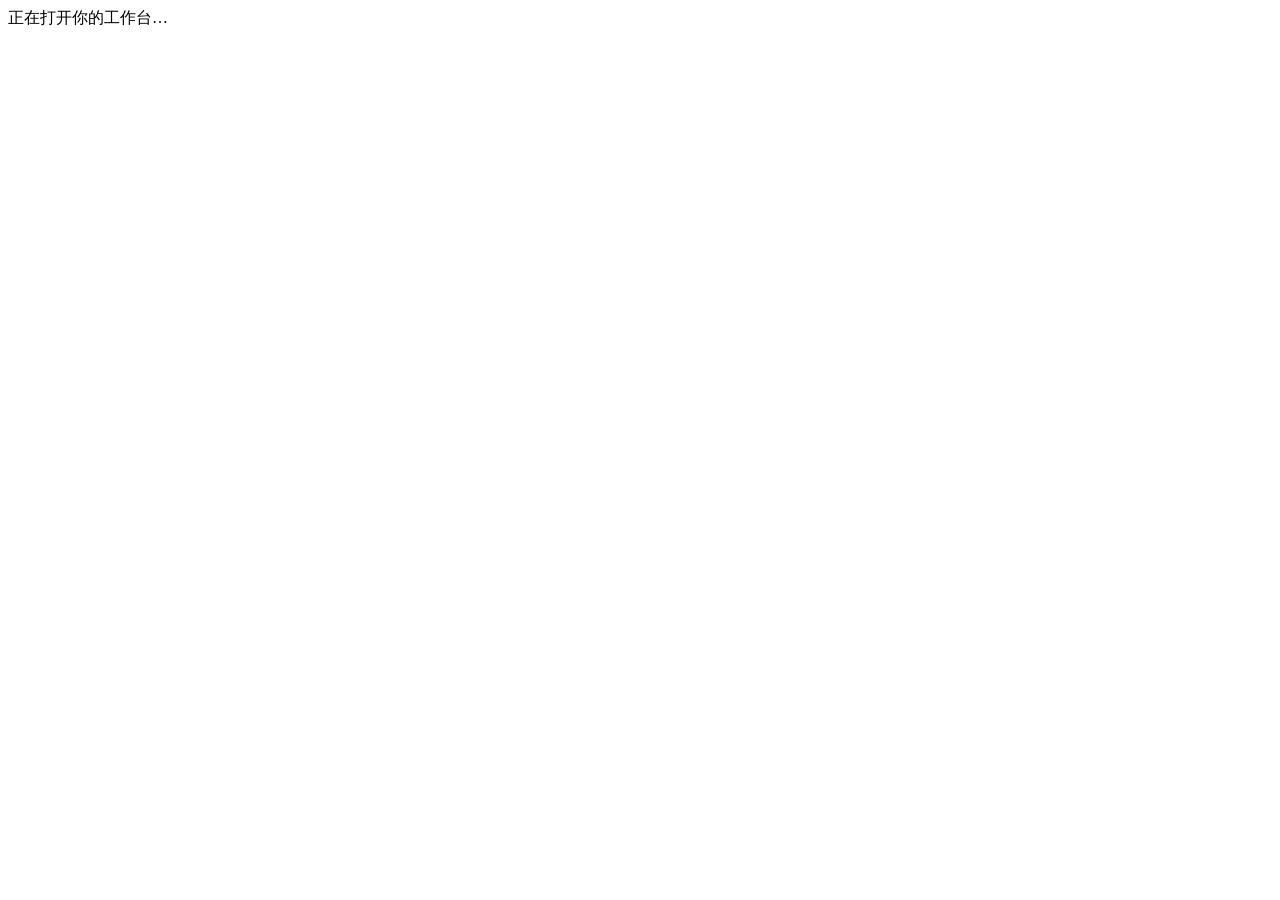
==== wiki_workbench/static/index.html @ e6fda073 "Initial public alpha: portable local wiki and independent reading module" ====
<!doctype html>
<html lang="zh-CN">
<head>
  <meta charset="utf-8">
  <meta name="viewport" content="width=device-width,initial-scale=1">
  <meta name="color-scheme" content="light">
  <title>Wiki Workbench · 个人知识工作台</title>
  <link rel="stylesheet" href="/style.css">
  <script src="/app.js" defer></script>
</head>
<body>
  <div id="app"><div class="boot" role="status">正在打开你的工作台…</div></div>
  <div id="notice" role="status" aria-live="polite"></div>
  <dialog id="modal" aria-labelledby="modal-title"></dialog>
</body>
</html>
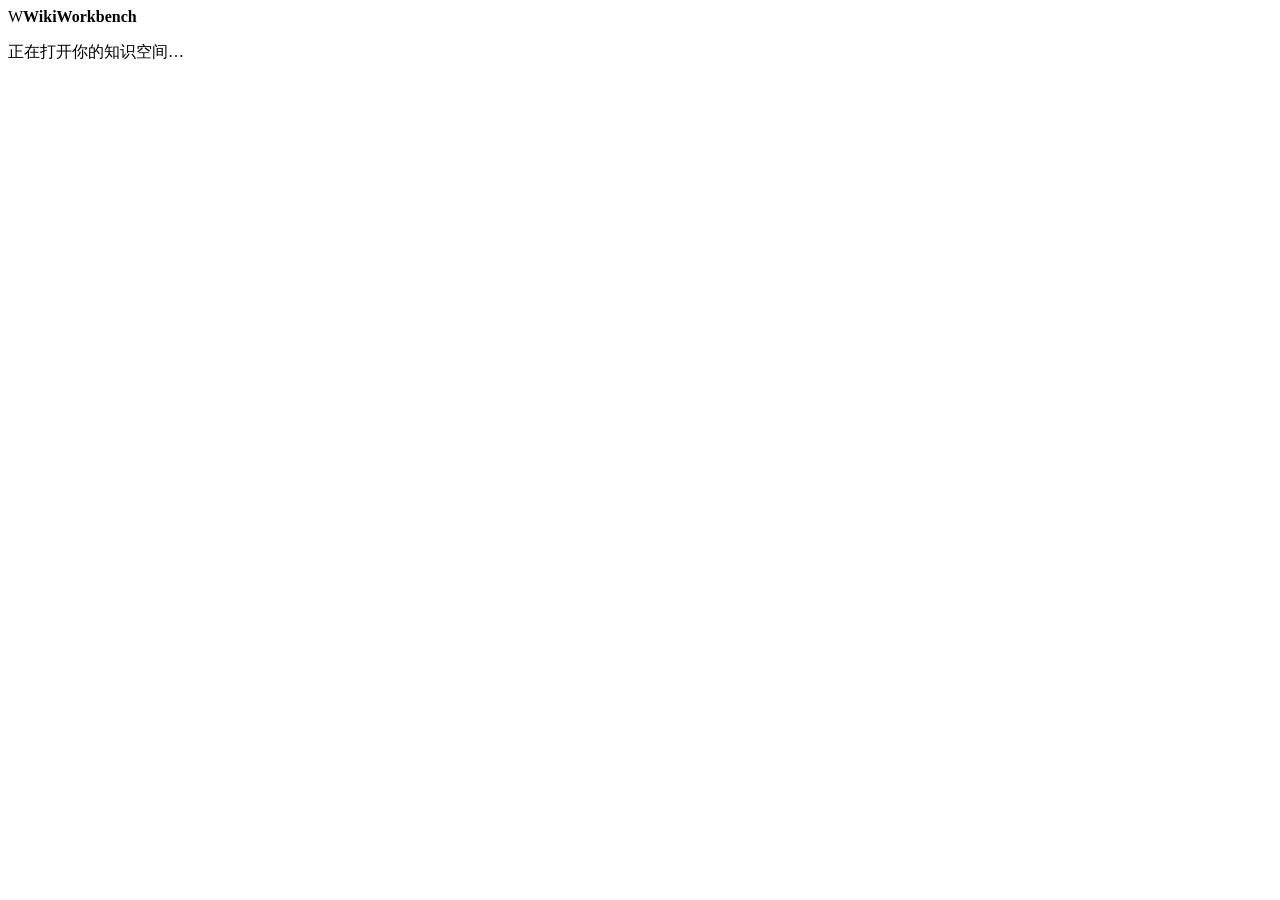
==== commit 97799b4b: "Refine all workbench screens with a cohesive reading-room design" ====
--- a/wiki_workbench/static/index.html
+++ b/wiki_workbench/static/index.html
@@ -4,12 +4,14 @@
   <meta charset="utf-8">
   <meta name="viewport" content="width=device-width,initial-scale=1">
   <meta name="color-scheme" content="light">
-  <title>Wiki Workbench · 个人知识工作台</title>
+  <meta name="theme-color" content="#182721">
+  <meta name="description" content="属于你的本地知识空间。连接资料，记录阅读，沉淀每一次思考。">
+  <title>WikiWorkbench · 个人知识空间</title>
   <link rel="stylesheet" href="/style.css">
   <script src="/app.js" defer></script>
 </head>
 <body>
-  <div id="app"><div class="boot" role="status">正在打开你的工作台…</div></div>
+  <div id="app"><div class="boot" role="status"><span class="boot-mark" aria-hidden="true">W</span><strong>WikiWorkbench</strong><p>正在打开你的知识空间…</p></div></div>
   <div id="notice" role="status" aria-live="polite"></div>
   <dialog id="modal" aria-labelledby="modal-title"></dialog>
 </body>
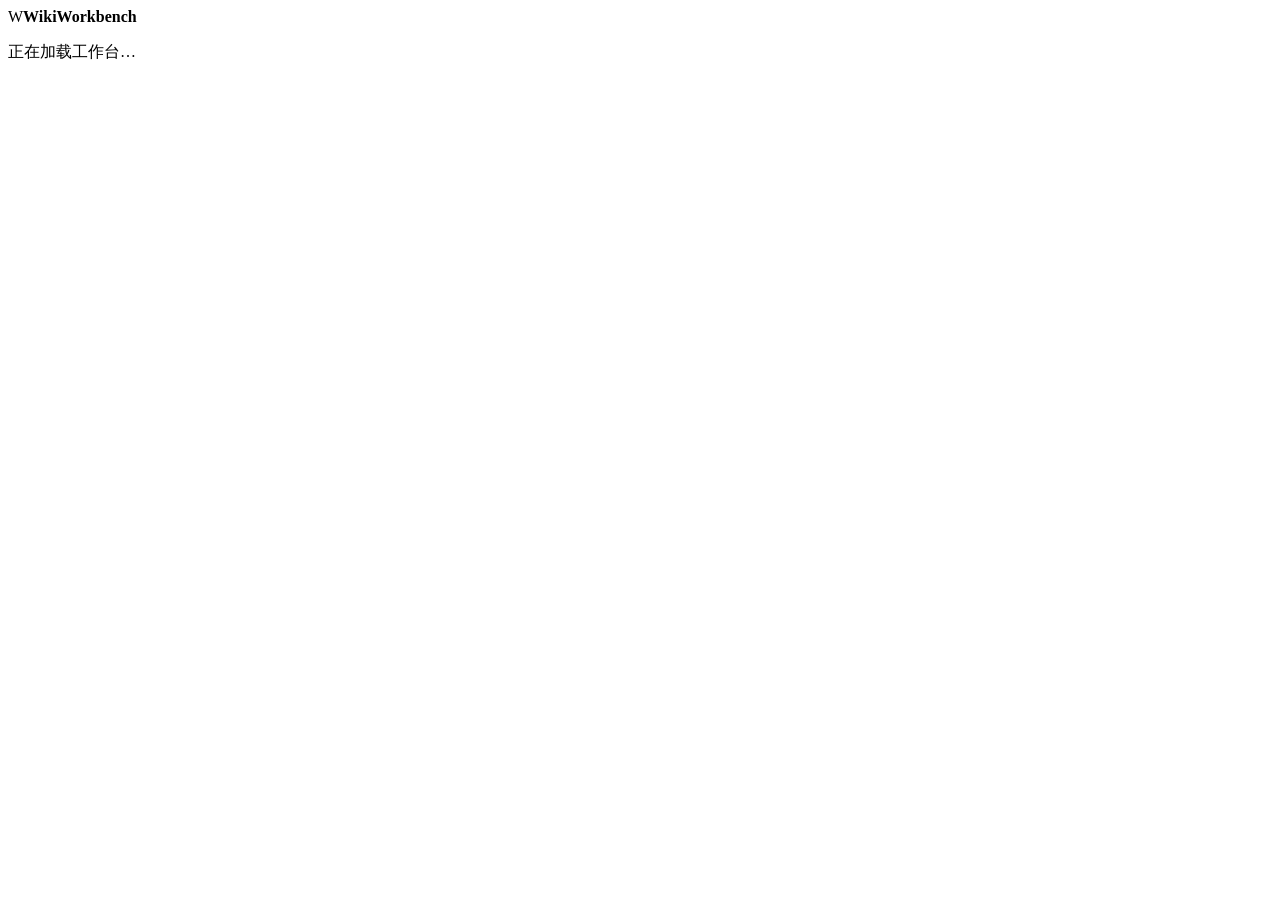
==== commit a607484c: "Separate research-style library and warm reading themes" ====
--- a/wiki_workbench/static/index.html
+++ b/wiki_workbench/static/index.html
@@ -4,14 +4,14 @@
   <meta charset="utf-8">
   <meta name="viewport" content="width=device-width,initial-scale=1">
   <meta name="color-scheme" content="light">
-  <meta name="theme-color" content="#182721">
-  <meta name="description" content="属于你的本地知识空间。连接资料，记录阅读，沉淀每一次思考。">
-  <title>WikiWorkbench · 个人知识空间</title>
+  <meta name="theme-color" content="#142238">
+  <meta name="description" content="本地知识工作台。分类管理资料，查询原文出处，记录阅读与思考。">
+  <title>WikiWorkbench · 知识工作台</title>
   <link rel="stylesheet" href="/style.css">
   <script src="/app.js" defer></script>
 </head>
 <body>
-  <div id="app"><div class="boot" role="status"><span class="boot-mark" aria-hidden="true">W</span><strong>WikiWorkbench</strong><p>正在打开你的知识空间…</p></div></div>
+  <div id="app"><div class="boot" role="status"><span class="boot-mark" aria-hidden="true">W</span><strong>WikiWorkbench</strong><p>正在加载工作台…</p></div></div>
   <div id="notice" role="status" aria-live="polite"></div>
   <dialog id="modal" aria-labelledby="modal-title"></dialog>
 </body>
